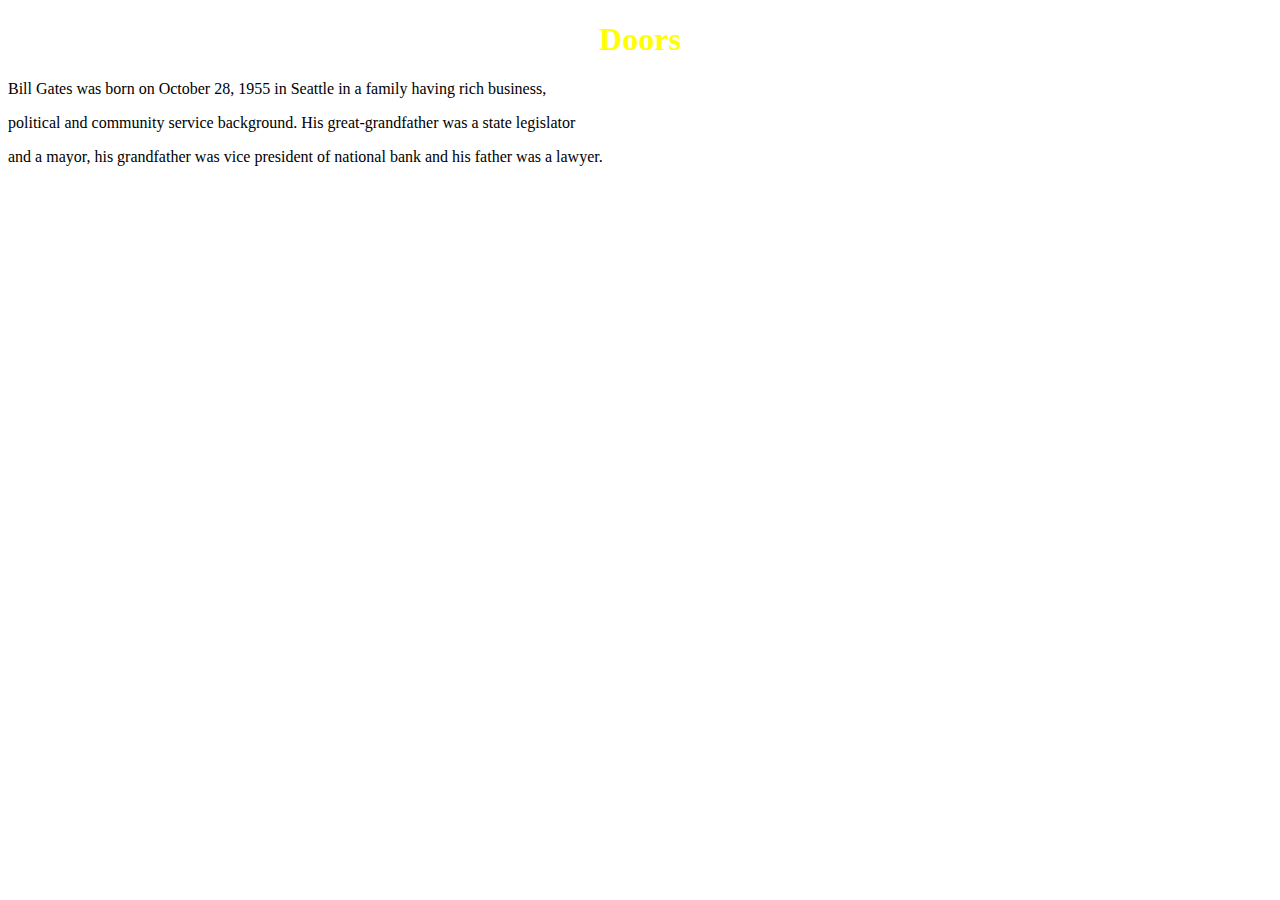
==== index.html @ 9375ba92 "stroka texta" ====
<!DOCTYPE html>
<html lang="en">
<head>
    <meta charset="UTF-8">
    <title>Qweep</title>
<link rel="stylesheet" href="css.css" />
      <link rel="stylesheet" href="main.css" />
</head>
<body>
<h1>Doors</h1>
<p>Bill Gates was born on October 28, 1955 in Seattle in a family having rich business,</p>
<p>political and community service background. His great-grandfather was a state legislator</p>
<p>and a mayor, his grandfather was vice president of national bank and his father was a lawyer.</p>
</body>
</html>
---- css.css ----
h1{
    color: yellow;
}
---- main.css ----
h1{
    text-align: center;
}
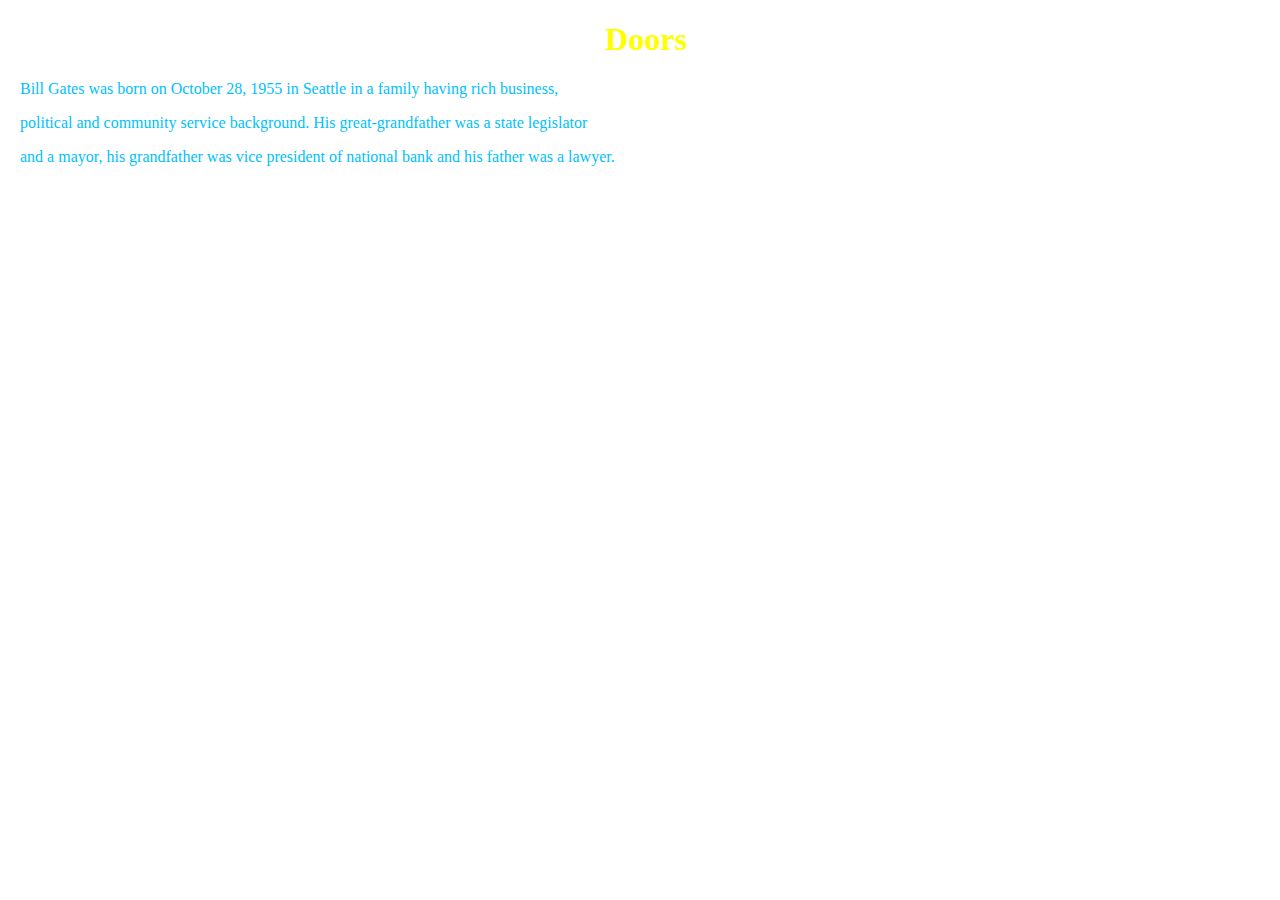
==== commit ab9e03b6: "h1 color <p> color" ====
--- a/index.html
+++ b/index.html
@@ -3,7 +3,6 @@
 <head>
     <meta charset="UTF-8">
     <title>Qweep</title>
-<link rel="stylesheet" href="css.css" />
       <link rel="stylesheet" href="main.css" />
 </head>
 <body>
--- a/main.css
+++ b/main.css
@@ -1,3 +1,14 @@
 h1{
     text-align: center;
+    color: yellow;
+}
+body{
+    text-align: left;
+}
+body{
+    margin-top: 20px;
+    margin-left: 20px;
+}
+p{
+    color: deepskyblue;
 }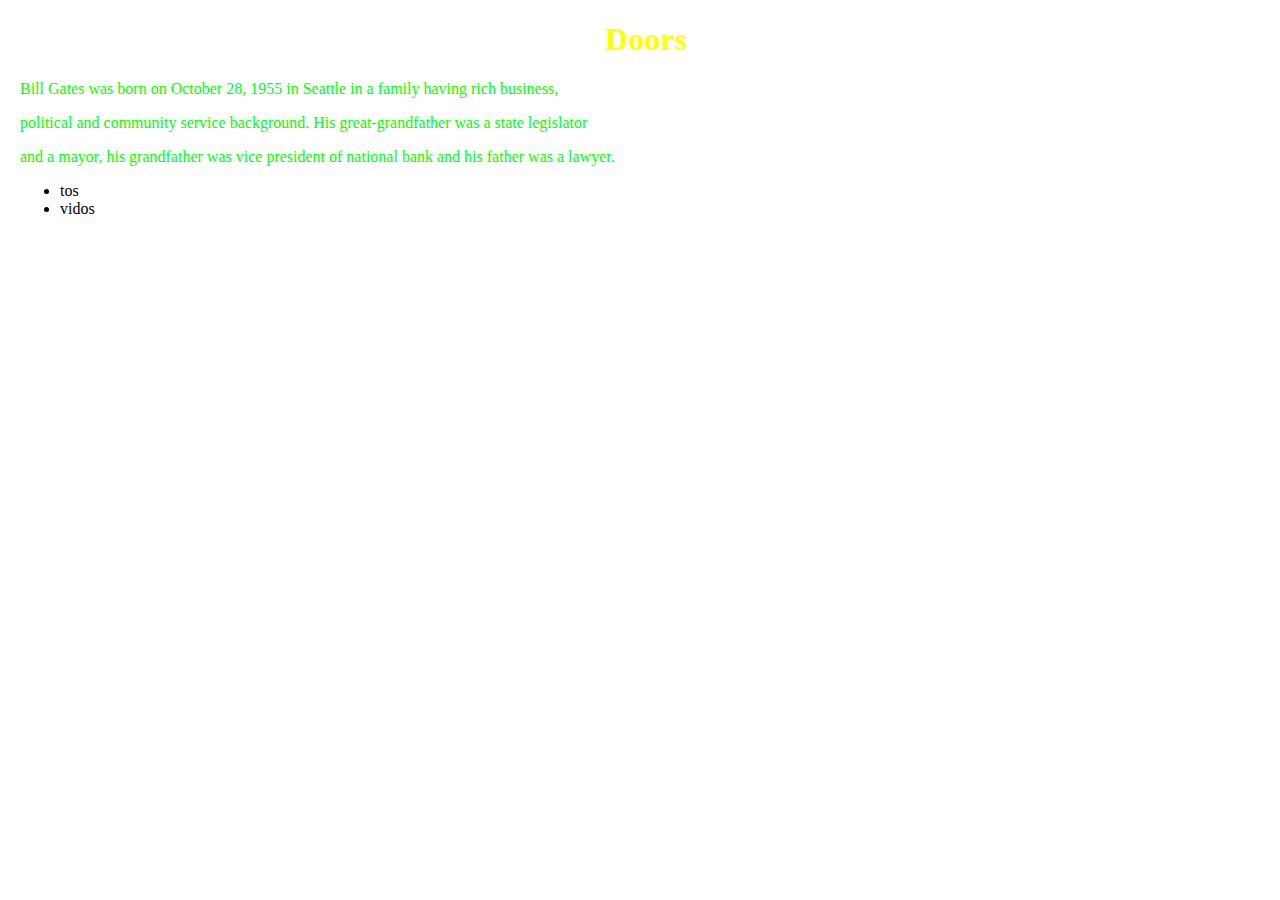
==== commit aebc6e1b: "+ ul tage" ====
--- a/index.html
+++ b/index.html
@@ -10,5 +10,10 @@
 <p>Bill Gates was born on October 28, 1955 in Seattle in a family having rich business,</p>
 <p>political and community service background. His great-grandfather was a state legislator</p>
 <p>and a mayor, his grandfather was vice president of national bank and his father was a lawyer.</p>
+</hr>
+<ul>
+    <li>tos</li>
+    <li>vidos</li>
+</ul>
 </body>
 </html>--- a/main.css
+++ b/main.css
@@ -10,5 +10,5 @@
     margin-left: 20px;
 }
 p{
-    color: deepskyblue;
+    color: lime;
 }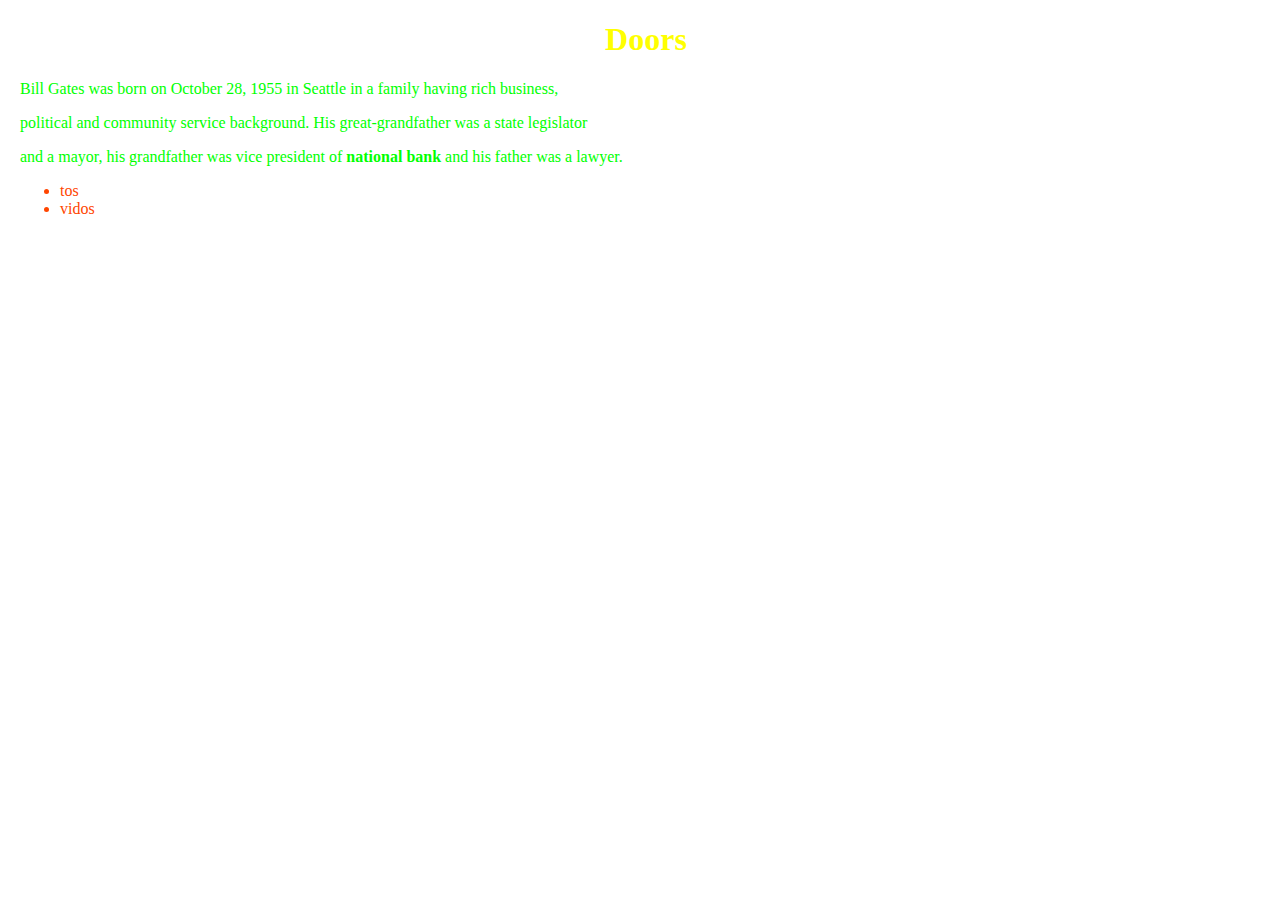
==== commit a0c952df: "<b> text" ====
--- a/index.html
+++ b/index.html
@@ -9,7 +9,7 @@
 <h1>Doors</h1>
 <p>Bill Gates was born on October 28, 1955 in Seattle in a family having rich business,</p>
 <p>political and community service background. His great-grandfather was a state legislator</p>
-<p>and a mayor, his grandfather was vice president of national bank and his father was a lawyer.</p>
+<p>and a mayor, his grandfather was vice president of <b>national bank</b> and his father was a lawyer.</p>
 </hr>
 <ul>
     <li>tos</li>
--- a/main.css
+++ b/main.css
@@ -11,4 +11,8 @@
 }
 p{
     color: lime;
+    font-size: medium;
+}
+ul{
+    color: orangered;
 }